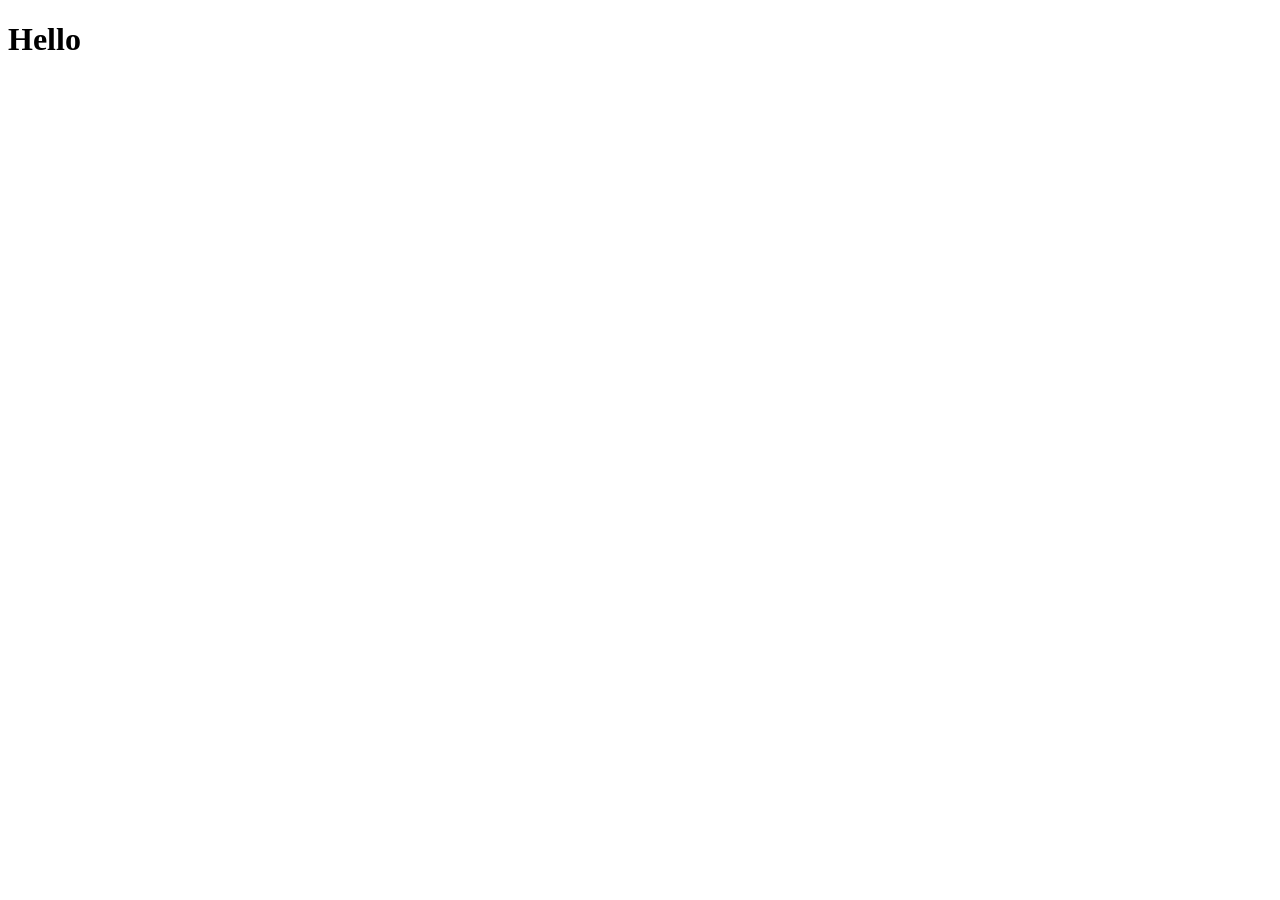
==== signal.html @ fc3a54c3 "Add initial HTML, CSS, and JavaScript files for project setup" ====
<!DOCTYPE html>
<html lang="en">
<head>
    <meta charset="UTF-8">
    <meta name="viewport" content="width=device-width, initial-scale=1.0">
    <title>Signal</title>
    <link rel="stylesheet" href="style.css">
</head>
<body>
    <h1>Hello</h1>
    <script src="script.js"></script>
</body>
</html>
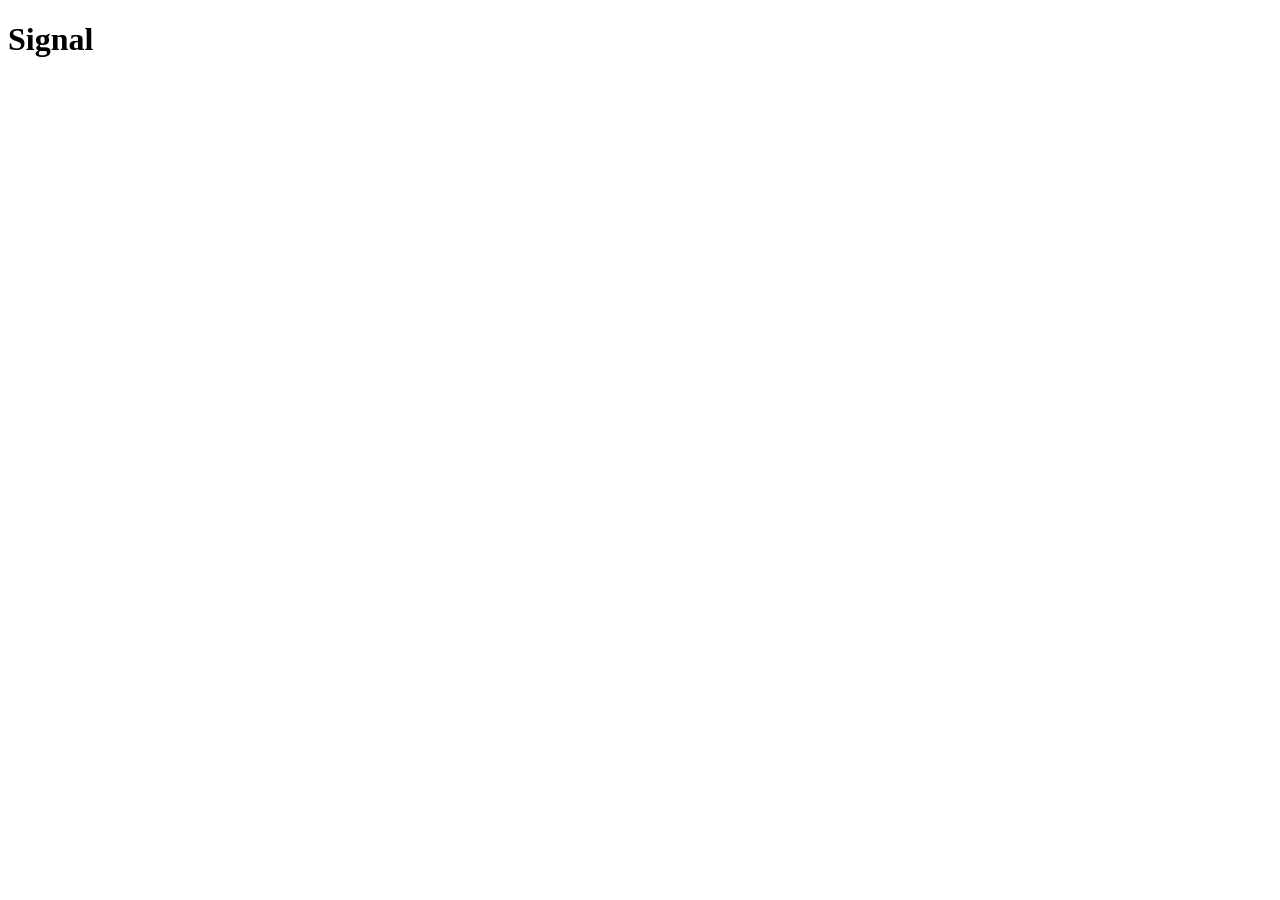
==== commit 996f82e2: "Update header to display Signal instead of Hello" ====
--- a/signal.html
+++ b/signal.html
@@ -7,7 +7,7 @@
     <link rel="stylesheet" href="style.css">
 </head>
 <body>
-    <h1>Hello</h1>
+    <h1>Signal</h1>
     <script src="script.js"></script>
 </body>
 </html>
